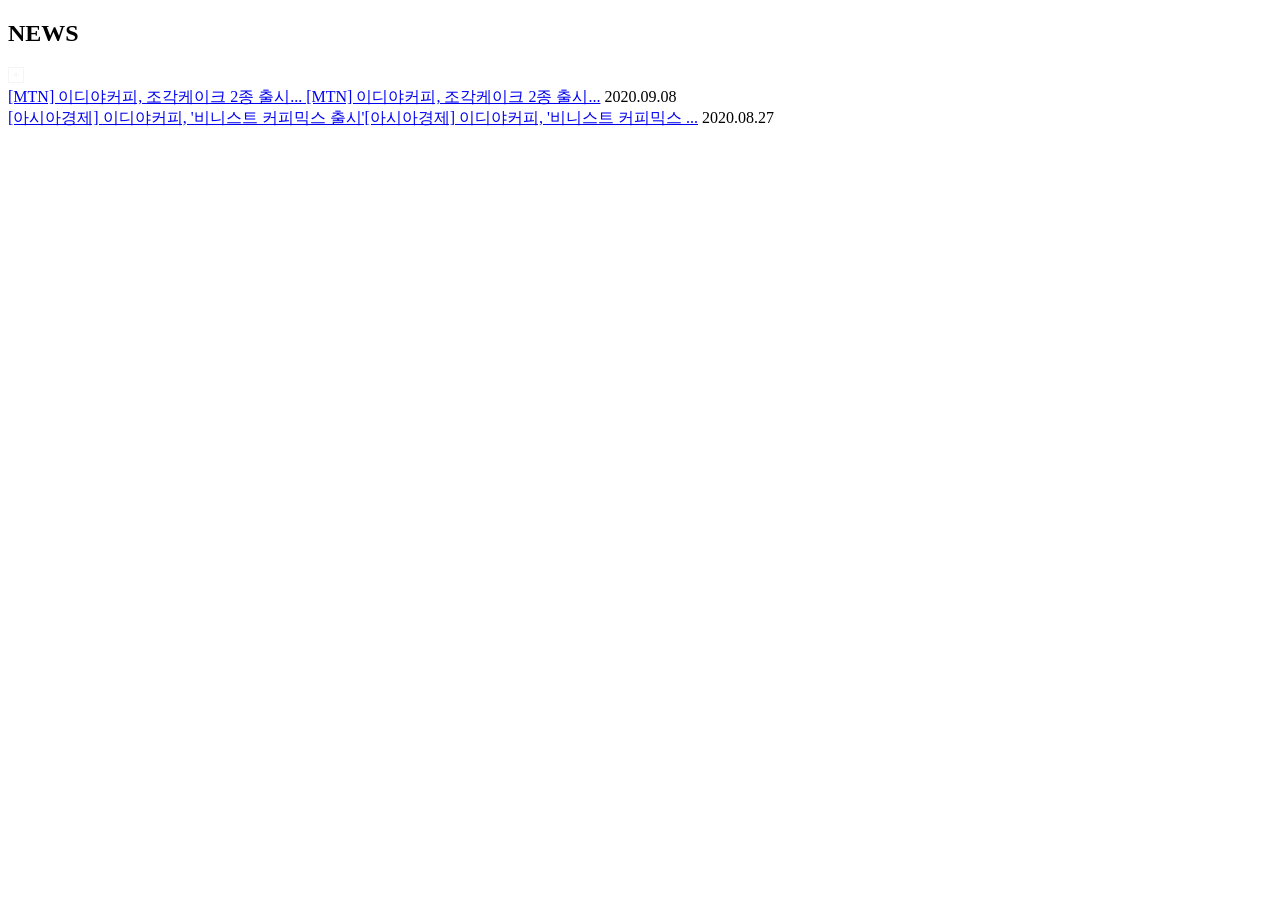
==== src/example-06.html @ 1aa587ad "Example 06" ====
<!DOCTYPE html>
<html lang="ko-KR">
  <head>
    <meta charset="UTF-8" />
    <meta name="viewport" content="width=device-width, initial-scale=1" />
    <title>이디야NEWS - Tailwind CSS</title>
    <link rel="icon" href="/assets/favicon.svg" />
    <link rel="preload" as="font" href="/assets/font/pretendard/woff2/PretendardVariable.woff2">
    <link rel="stylesheet" href="/styles/output.css" />
  </head>
  <body>
    <div class="border border-black bg-gradient-to-r from-[#263D83] to-[#102457] text-white h-[150px]">
      <div class="m-4 relative space-y-6">
        <h2 class="font-bold text-2xl">NEWS</h2>
        <svg class="absolute top-1 right-1" width="16" height="16" viewBox="0 0 16 16" fill="none" xmlns="http://www.w3.org/2000/svg">
          <rect x="0.5" y="0.5" width="15" height="15" stroke="#F5F5F5"/>
          <path d="M5 8.02114H11M8.05331 5L8.05331 11" stroke="#F5F5F5"/>
        </svg>
      </div>
      <div class="flex justify-between items-center mt-2 ml-4">
        <a class="truncate" href="/">[MTN] 이디야커피, 조각케이크 2종 출시... [MTN] 이디야커피, 조각케이크 2종 출시...</a>
        <time class="pl-10 pr-2" datetime="2020-09-08T15:08:38">2020.09.08</time>
      </div>
      <div class="flex justify-between items-center mt-2 ml-4">
        <a class="truncate" href="/">[아시아경제] 이디야커피, '비니스트 커피믹스 출시'[아시아경제] 이디야커피, '비니스트 커피믹스 ...</a>
        <time class="pl-10 pr-2" datetime="2020-08-27T15:08:38">2020.08.27</time>
      </div>
    </div>

    <!-- 강사님 코드 -->
    <!-- <section class="bg-(image:--ediya-blue) text-white grid grid-cols-[1fr_100px] p-4 gap-2">
      <h2 class="font-bold text-xl h-10">NEWS</h2>
      <ul class="contents min-w-0">
        <li class="grid grid-cols-subgrid grid-rows-subgrid col-span-2">
          <a class="truncate" href="/">[MTN] 이디야커피, 조각 케이크 2종 출시 디저트 강화 이디야커피, 조각 케이크 2종 출시 디저트 강화</a>
          <time class="text-right" datetime="2025-03-14T11:54:25">2025.03.14</time>
        </li>
        <li class="grid grid-cols-subgrid grid-rows-subgrid col-span-2">
          <a class="truncate" href="#">[아시아경제] 이디야커피, '비니스트 커피믹스 출시' [아시아경제] 이디야커피, '비니스트 커피믹스 출시'</a>
          <time class="text-right" datetime="2025-03-14T13:17:54">2025.03.14</time>
        </li>
      </ul>
      <a href="/" class="col-start-2 row-start-1 justify-self-end">
        <svg width="16" height="16" viewBox="0 0 16 16" fill="none">
          <title>이디야 뉴스 더보기</title>
          <rect x="0.5" y="0.5" width="15" height="15" stroke="#F5F5F5" />
          <path d="M5 8.02114H11M8.05331 5L8.05331 11" stroke="#F5F5F5" />
        </svg>
      </a>
    </section> -->
  </body>
</html>
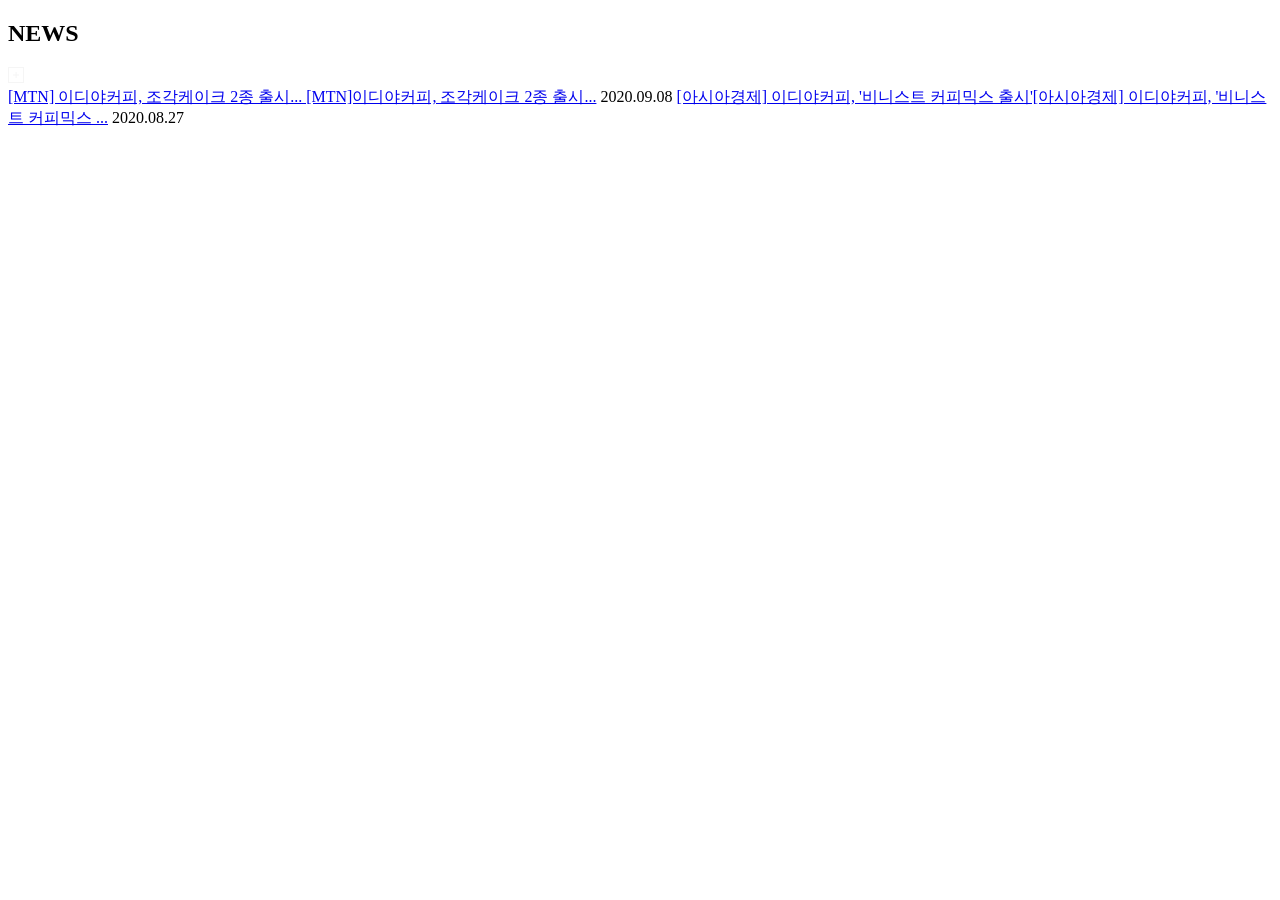
==== commit cb85c352: "Example 06 Grid로 만들기" ====
--- a/src/example-06.html
+++ b/src/example-06.html
@@ -9,44 +9,59 @@
     <link rel="stylesheet" href="/styles/output.css" />
   </head>
   <body>
-    <div class="border border-black bg-gradient-to-r from-[#263D83] to-[#102457] text-white h-[150px]">
-      <div class="m-4 relative space-y-6">
-        <h2 class="font-bold text-2xl">NEWS</h2>
-        <svg class="absolute top-1 right-1" width="16" height="16" viewBox="0 0 16 16" fill="none" xmlns="http://www.w3.org/2000/svg">
-          <rect x="0.5" y="0.5" width="15" height="15" stroke="#F5F5F5"/>
-          <path d="M5 8.02114H11M8.05331 5L8.05331 11" stroke="#F5F5F5"/>
-        </svg>
+    <!-- grid를 활용해서 만들어보기 -->
+     <div class="text-white bg-gradient-to-r from-[#263D83] to-[#102457] grid grid-cols-[1fr_100px] grid-rows-3 p-4 space-y-2">
+      <h2 class="font-bold text-xl">NEWS</h2>
+      <svg class="ml-3" width="16" height="16" viewBox="0 0 16 16" fill="none" xmlns="http://www.w3.org/2000/svg">
+        <rect x="0.5" y="0.5" width="15" height="15" stroke="#F5F5F5"/>
+        <path d="M5 8.02114H11M8.05331 5L8.05331 11" stroke="#F5F5F5"/>
+      </svg>
+      <div class="contents min-w-0">
+        <a class="truncate mt-2" href="/">[MTN] 이디야커피, 조각케이크 2종 출시... [MTN]이디야커피, 조각케이크 2종 출시...</a>
+        <time class="col-start-2 row-start-2 pl-3 mt-2" datetime="2020-09-08T15:08:38">2020.09.08</time>
+        <a class="truncate col-start-1 row-start-3" href="/">[아시아경제] 이디야커피, '비니스트 커피믹스 출시'[아시아경제] 이디야커피, '비니스트 커피믹스 ...</a>
+        <time class="pl-3" datetime="2020-08-27T15:08:38">2020.08.27</time>
       </div>
-      <div class="flex justify-between items-center mt-2 ml-4">
-        <a class="truncate" href="/">[MTN] 이디야커피, 조각케이크 2종 출시... [MTN] 이디야커피, 조각케이크 2종 출시...</a>
-        <time class="pl-10 pr-2" datetime="2020-09-08T15:08:38">2020.09.08</time>
-      </div>
-      <div class="flex justify-between items-center mt-2 ml-4">
-        <a class="truncate" href="/">[아시아경제] 이디야커피, '비니스트 커피믹스 출시'[아시아경제] 이디야커피, '비니스트 커피믹스 ...</a>
-        <time class="pl-10 pr-2" datetime="2020-08-27T15:08:38">2020.08.27</time>
-      </div>
+     </div>
+  </body>
+  </html>
+  
+  <!-- <div class="border border-black bg-gradient-to-r from-[#263D83] to-[#102457] text-white h-[150px]">
+    <div class="m-4 relative space-y-6">
+      <h2 class="font-bold text-2xl">NEWS</h2>
+      <svg class="absolute top-1 right-1" width="16" height="16" viewBox="0 0 16 16" fill="none" xmlns="http://www.w3.org/2000/svg">
+        <rect x="0.5" y="0.5" width="15" height="15" stroke="#F5F5F5"/>
+        <path d="M5 8.02114H11M8.05331 5L8.05331 11" stroke="#F5F5F5"/>
+      </svg>
     </div>
+    <div class="flex justify-between items-center mt-2 ml-4">
+      <a class="truncate" href="/">[MTN] 이디야커피, 조각케이크 2종 출시... [MTN] 이디야커피, 조각케이크 2종 출시...</a>
+      <time class="pl-10 pr-2" datetime="2020-09-08T15:08:38">2020.09.08</time>
+    </div>
+    <div class="flex justify-between items-center mt-2 ml-4">
+      <a class="truncate" href="/">[아시아경제] 이디야커피, '비니스트 커피믹스 출시'[아시아경제] 이디야커피, '비니스트 커피믹스 ...</a>
+      <time class="pl-10 pr-2" datetime="2020-08-27T15:08:38">2020.08.27</time>
+    </div>
+  </div> -->
 
-    <!-- 강사님 코드 -->
-    <!-- <section class="bg-(image:--ediya-blue) text-white grid grid-cols-[1fr_100px] p-4 gap-2">
-      <h2 class="font-bold text-xl h-10">NEWS</h2>
-      <ul class="contents min-w-0">
-        <li class="grid grid-cols-subgrid grid-rows-subgrid col-span-2">
-          <a class="truncate" href="/">[MTN] 이디야커피, 조각 케이크 2종 출시 디저트 강화 이디야커피, 조각 케이크 2종 출시 디저트 강화</a>
-          <time class="text-right" datetime="2025-03-14T11:54:25">2025.03.14</time>
-        </li>
-        <li class="grid grid-cols-subgrid grid-rows-subgrid col-span-2">
-          <a class="truncate" href="#">[아시아경제] 이디야커피, '비니스트 커피믹스 출시' [아시아경제] 이디야커피, '비니스트 커피믹스 출시'</a>
-          <time class="text-right" datetime="2025-03-14T13:17:54">2025.03.14</time>
-        </li>
-      </ul>
-      <a href="/" class="col-start-2 row-start-1 justify-self-end">
-        <svg width="16" height="16" viewBox="0 0 16 16" fill="none">
-          <title>이디야 뉴스 더보기</title>
-          <rect x="0.5" y="0.5" width="15" height="15" stroke="#F5F5F5" />
-          <path d="M5 8.02114H11M8.05331 5L8.05331 11" stroke="#F5F5F5" />
-        </svg>
-      </a>
-    </section> -->
-  </body>
-</html>+  <!-- 강사님 코드 -->
+  <!-- <section class="bg-(image:--ediya-blue) text-white grid grid-cols-[1fr_100px] p-4 gap-2">
+    <h2 class="font-bold text-xl h-10">NEWS</h2>
+    <ul class="contents min-w-0">
+      <li class="grid grid-cols-subgrid grid-rows-subgrid col-span-2">
+        <a class="truncate" href="/">[MTN] 이디야커피, 조각 케이크 2종 출시 디저트 강화 이디야커피, 조각 케이크 2종 출시 디저트 강화</a>
+        <time class="text-right" datetime="2025-03-14T11:54:25">2025.03.14</time>
+      </li>
+      <li class="grid grid-cols-subgrid grid-rows-subgrid col-span-2">
+        <a class="truncate" href="#">[아시아경제] 이디야커피, '비니스트 커피믹스 출시' [아시아경제] 이디야커피, '비니스트 커피믹스 출시'</a>
+        <time class="text-right" datetime="2025-03-14T13:17:54">2025.03.14</time>
+      </li>
+    </ul>
+    <a href="/" class="col-start-2 row-start-1 justify-self-end">
+      <svg width="16" height="16" viewBox="0 0 16 16" fill="none">
+        <title>이디야 뉴스 더보기</title>
+        <rect x="0.5" y="0.5" width="15" height="15" stroke="#F5F5F5" />
+        <path d="M5 8.02114H11M8.05331 5L8.05331 11" stroke="#F5F5F5" />
+      </svg>
+    </a>
+  </section> -->
